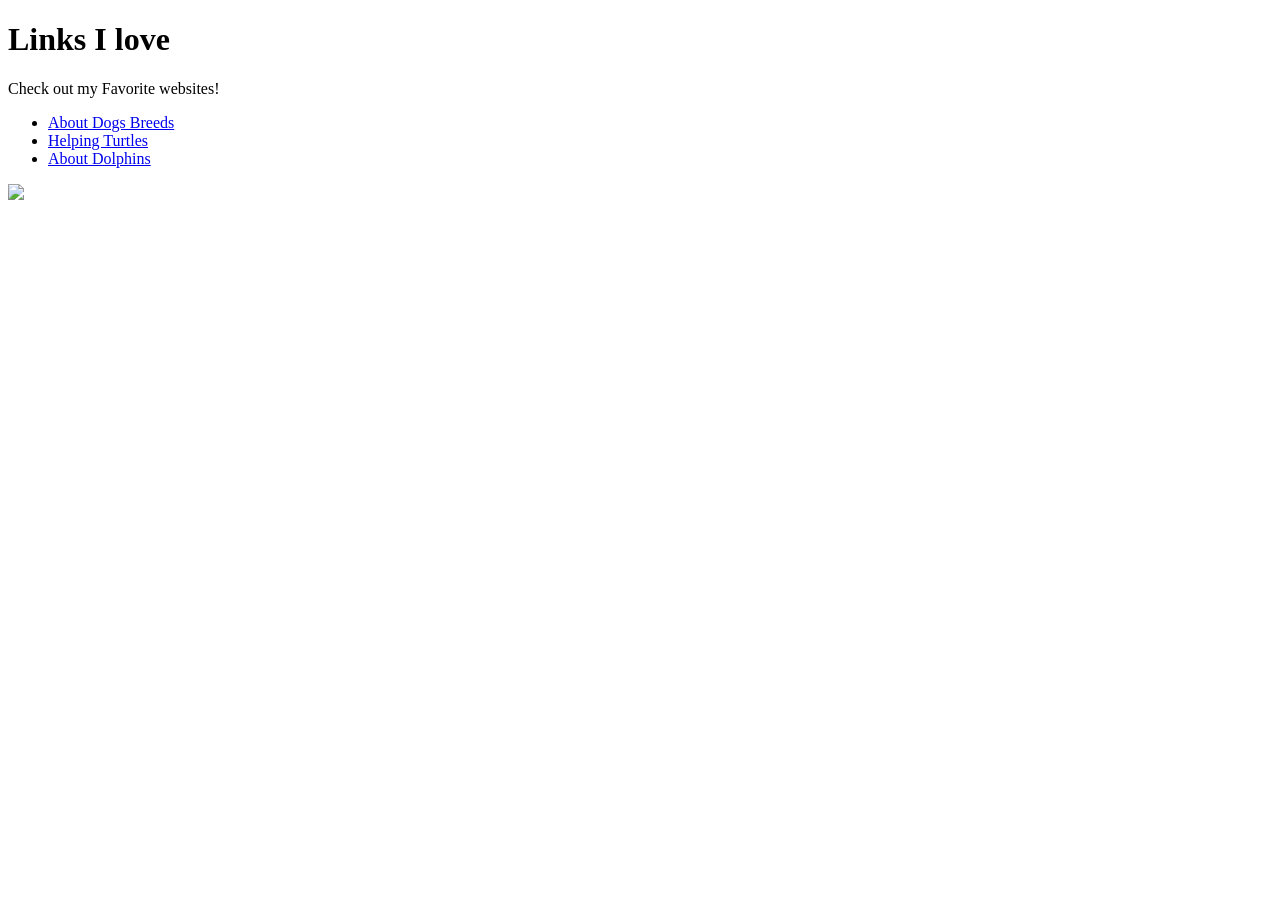
==== Lesson 3 More HTML Tags- Challenge 1 - Links You Love.html @ 337d867f "Add files via upload" ====
<!DOCTYPE html>
<html>
    <head>
        <meta charset="utf-8">
        <title>Challenge: Links you love</title>
    </head>
    <body>
        
        <h1>Links I love</h1>
        
        <p>Check out my Favorite websites!</p>
        
        <ul>
            <li><a target="_blank" href="http://dogtime.com/dog-breeds">About Dogs Breeds</a></li>
            <li><a target="_blank" href="https://www.peta.org/action/save-help-turtles-cross-road-safely/">Helping Turtles</a></li>
            <li><a target="_blank" href="https://www.seewinter.com/">About Dolphins</a></li>
        </ul>
        
        <a target="_blank" href="http://www.beyondthebatter.com/">
        <img src="https://www.kasandbox.org/programming-images/cute/Heart.png">
        </a>
    </body>
</html>
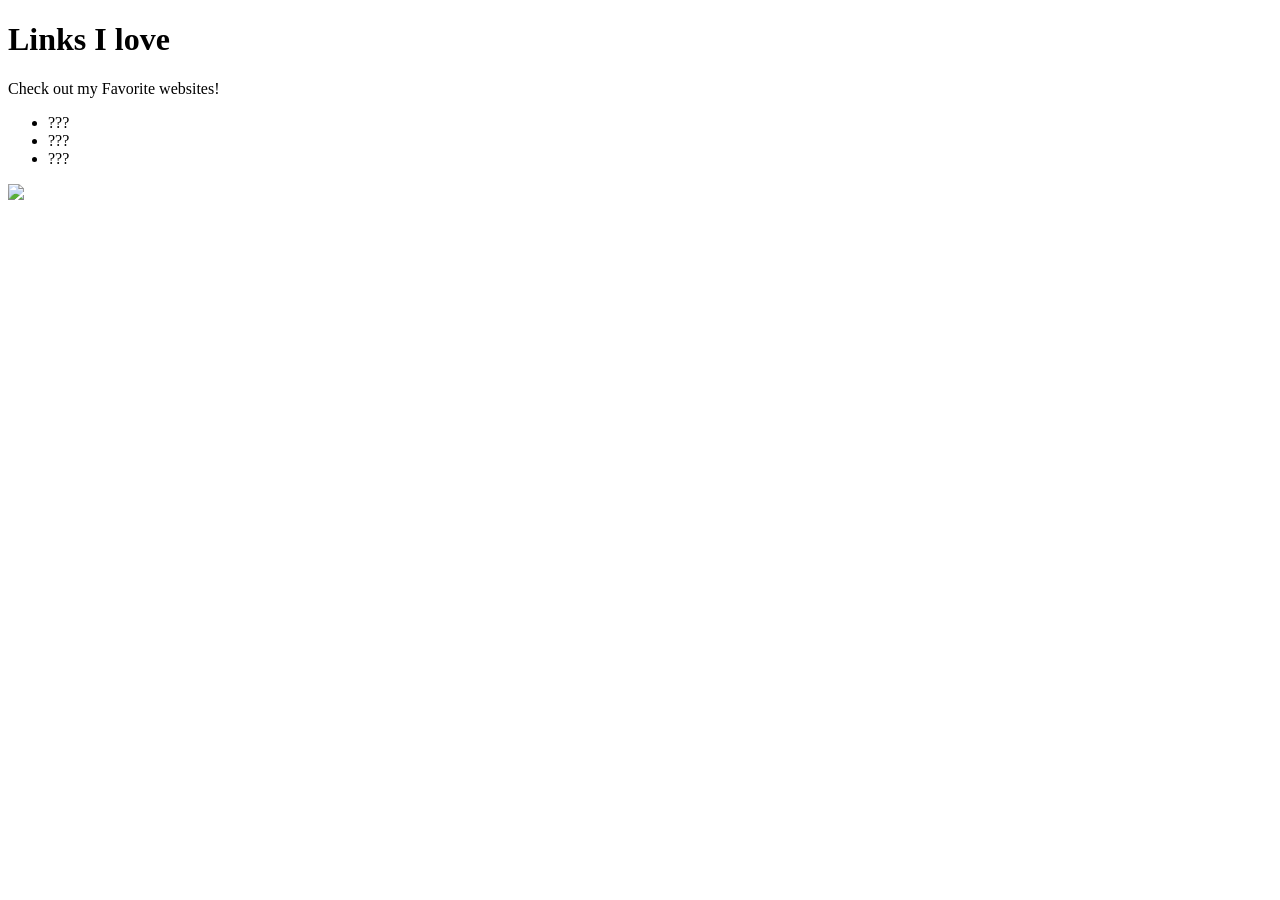
==== commit 0995d82e: "Update Lesson 3 More HTML Tags- Challenge 1 - Links You Love.html" ====
--- a/Lesson 3 More HTML Tags- Challenge 1 - Links You Love.html
+++ b/Lesson 3 More HTML Tags- Challenge 1 - Links You Love.html
@@ -11,9 +11,9 @@
         <p>Check out my Favorite websites!</p>
         
         <ul>
-            <li><a target="_blank" href="http://dogtime.com/dog-breeds">About Dogs Breeds</a></li>
-            <li><a target="_blank" href="https://www.peta.org/action/save-help-turtles-cross-road-safely/">Helping Turtles</a></li>
-            <li><a target="_blank" href="https://www.seewinter.com/">About Dolphins</a></li>
+            <li>???</li>
+            <li>???</li>
+            <li>???</li>
         </ul>
         
         <a target="_blank" href="http://www.beyondthebatter.com/">
